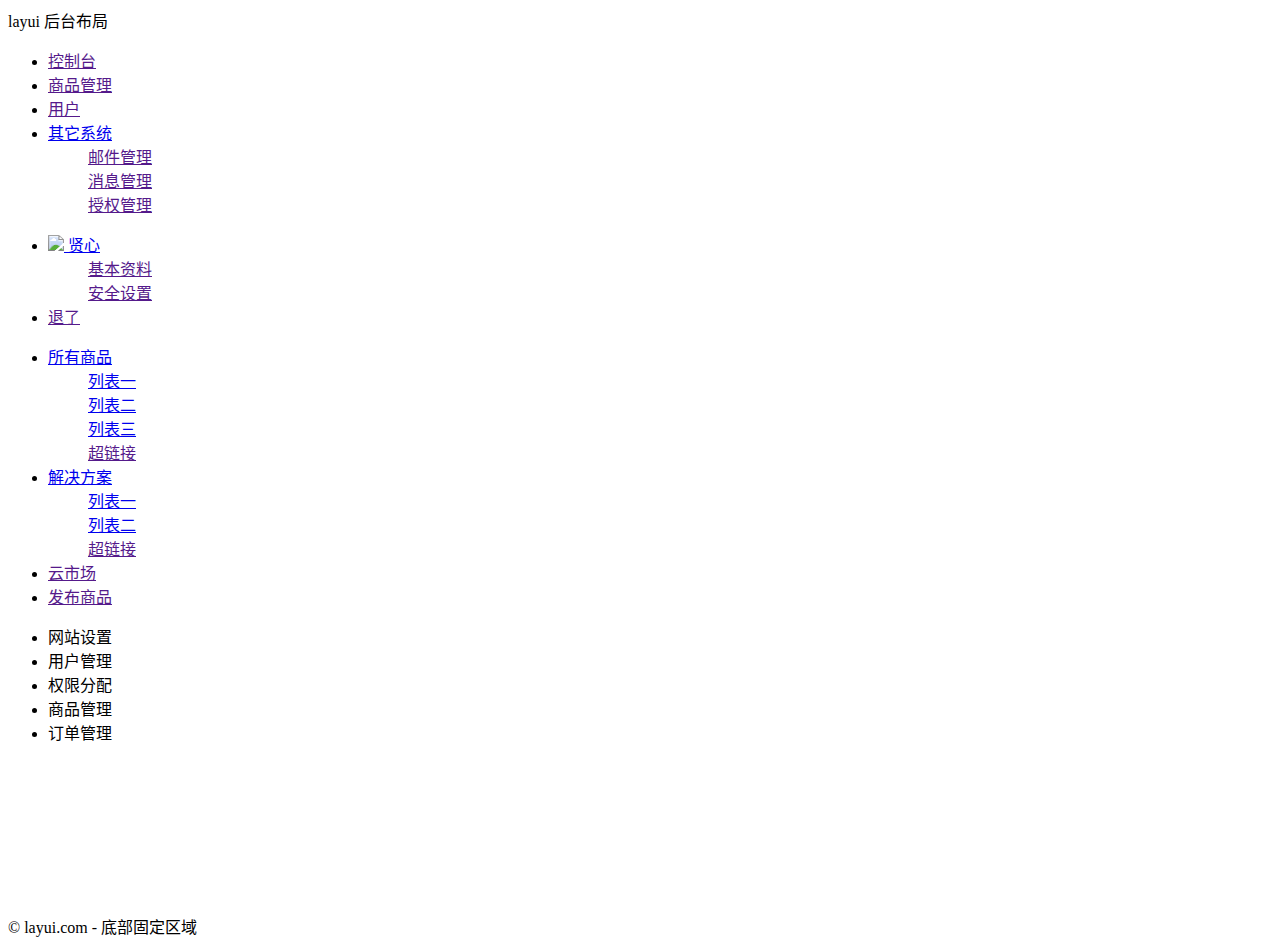
==== src/main/resources/templates/test/index.html @ a09d8a5c "layout" ====
<!DOCTYPE html>
<html lang="zh-CN" xmlns:th="http://www.thymeleaf.org">
<head>
<meta charset="UTF-8">
<meta name="viewport"
	content="width=device-width, initial-scale=1, maximum-scale=1">
<title>layui test</title>
<link rel="stylesheet" href="/layui/css/layui.css">
<link rel="stylesheet" href="/css/test/index.css">
<script type="text/javascript" src="/layui/layui.js"></script>
<script type="text/javascript" src="/js/test/index.js"></script>
</head>
<body class="layui-layout-body">
	<div class="layui-layout layui-layout-admin">
		<div class="layui-header">
			<div class="layui-logo">layui 后台布局</div>
			<!-- 头部区域（可配合layui已有的水平导航） -->
			<ul class="layui-nav layui-layout-left">
				<li class="layui-nav-item">
					<a href="">控制台</a>
				</li>
				<li class="layui-nav-item">
					<a href="">商品管理</a>
				</li>
				<li class="layui-nav-item">
					<a href="">用户</a>
				</li>
				<li class="layui-nav-item">
					<a href="javascript:;">其它系统</a>
					<dl class="layui-nav-child">
						<dd>
							<a href="">邮件管理</a>
						</dd>
						<dd>
							<a href="">消息管理</a>
						</dd>
						<dd>
							<a href="">授权管理</a>
						</dd>
					</dl>
				</li>
			</ul>
			<ul class="layui-nav layui-layout-right">
				<li class="layui-nav-item">
					<a href="javascript:;">
						<img src="http://t.cn/RCzsdCq" class="layui-nav-img"> 贤心
					</a>
					<dl class="layui-nav-child">
						<dd>
							<a href="">基本资料</a>
						</dd>
						<dd>
							<a href="">安全设置</a>
						</dd>
					</dl>
				</li>
				<li class="layui-nav-item">
					<a href="">退了</a>
				</li>
			</ul>
		</div>

		<div class="layui-side layui-bg-black">
			<div class="layui-side-scroll">
				<!-- 左侧导航区域（可配合layui已有的垂直导航） -->
				<ul class="layui-nav layui-nav-tree" lay-filter="test">
					<li class="layui-nav-item layui-nav-itemed">
						<a class="" href="javascript:;">所有商品</a>
						<dl class="layui-nav-child">
							<dd>
								<a href="javascript:;">列表一</a>
							</dd>
							<dd>
								<a href="javascript:;">列表二</a>
							</dd>
							<dd>
								<a href="javascript:;">列表三</a>
							</dd>
							<dd>
								<a href="">超链接</a>
							</dd>
						</dl>
					</li>
					<li class="layui-nav-item">
						<a href="javascript:;">解决方案</a>
						<dl class="layui-nav-child">
							<dd>
								<a href="javascript:;">列表一</a>
							</dd>
							<dd>
								<a href="javascript:;">列表二</a>
							</dd>
							<dd>
								<a href="">超链接</a>
							</dd>
						</dl>
					</li>
					<li class="layui-nav-item">
						<a href="">云市场</a>
					</li>
					<li class="layui-nav-item">
						<a href="">发布商品</a>
					</li>
				</ul>
			</div>
		</div>

		<div class="layui-body" id="layui_body">
			<div class="layui-tab layui-tab-brief layui-tab-self" lay-filter="docDemoTabBrief">
				<ul class="layui-tab-title layui-tab-title-self">
				    <li class="layui-this">网站设置</li>
				    <li>用户管理</li>
				    <li>权限分配</li>
				    <li>商品管理</li>
				    <li>订单管理</li>
			  	</ul>
			  	<div class="layui-tab-content">
				    <div class="layui-tab-item layui-show">
				    	<iframe src="http://www.taobao.com" width="100%" id="iframe" style="border: none;"></iframe>
					</div>
			  	</div>
			</div>
		</div>

		<div class="layui-footer">
			<!-- 底部固定区域 -->
			© layui.com - 底部固定区域
		</div>
	</div>
</body>
</html>
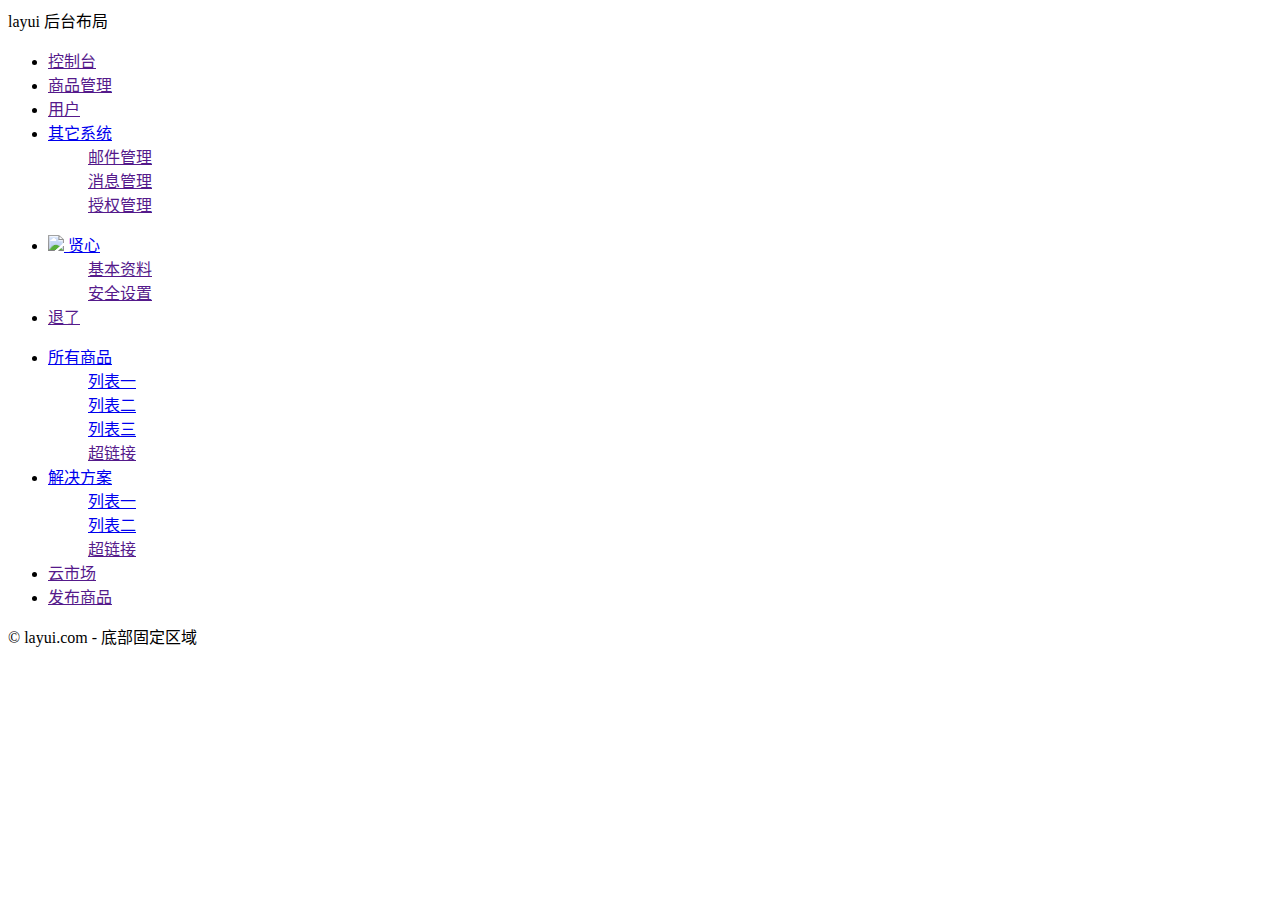
==== commit 9d196c26: "导航、标签、数据表格试用，动态载入数据表格页面" ====
--- a/src/main/resources/templates/test/index.html
+++ b/src/main/resources/templates/test/index.html
@@ -63,12 +63,12 @@
 		<div class="layui-side layui-bg-black">
 			<div class="layui-side-scroll">
 				<!-- 左侧导航区域（可配合layui已有的垂直导航） -->
-				<ul class="layui-nav layui-nav-tree" lay-filter="test">
+				<ul class="layui-nav layui-nav-tree" lay-filter="navigation">
 					<li class="layui-nav-item layui-nav-itemed">
 						<a class="" href="javascript:;">所有商品</a>
 						<dl class="layui-nav-child">
 							<dd>
-								<a href="javascript:;">列表一</a>
+								<a href="javascript:;" src="">列表一</a>
 							</dd>
 							<dd>
 								<a href="javascript:;">列表二</a>
@@ -106,19 +106,9 @@
 		</div>
 
 		<div class="layui-body" id="layui_body">
-			<div class="layui-tab layui-tab-brief layui-tab-self" lay-filter="docDemoTabBrief">
-				<ul class="layui-tab-title layui-tab-title-self">
-				    <li class="layui-this">网站设置</li>
-				    <li>用户管理</li>
-				    <li>权限分配</li>
-				    <li>商品管理</li>
-				    <li>订单管理</li>
-			  	</ul>
-			  	<div class="layui-tab-content">
-				    <div class="layui-tab-item layui-show">
-				    	<iframe src="http://www.taobao.com" width="100%" id="iframe" style="border: none;"></iframe>
-					</div>
-			  	</div>
+			<div class="layui-tab layui-tab-brief" lay-allowClose="true" lay-filter="tabnav">
+				<ul class="layui-tab-title"></ul>
+  				<div class="layui-tab-content"></div>
 			</div>
 		</div>
 
